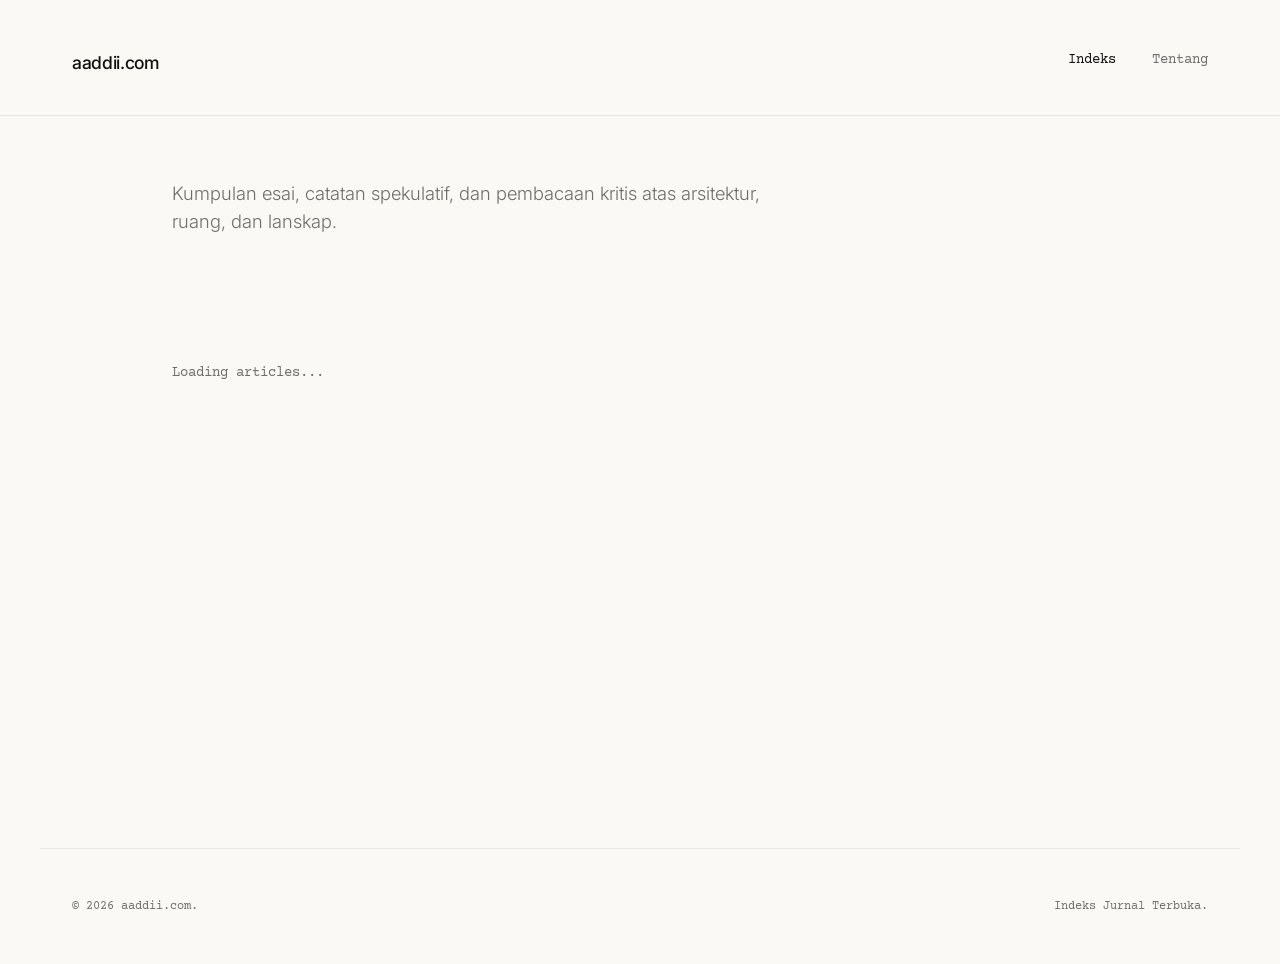
==== index.html @ e30b0c41 "Update index.html" ====
<!DOCTYPE html>
<html lang="id">
<head>
    <meta charset="UTF-8">
    <meta name="viewport" content="width=device-width, initial-scale=1.0">
    <title>aaddii.com — Jurnal & Catatan Ruang</title>
    
    <link rel="preconnect" href="https://fonts.googleapis.com">
    <link rel="preconnect" href="https://fonts.gstatic.com" crossorigin>
    <link href="https://fonts.googleapis.com/css2?family=Courier+Prime&family=DM+Serif+Display:ital@0;1&family=DM+Sans:wght@300;400;500&display=swap" rel="stylesheet">
    <link href="https://fonts.googleapis.com/css2?family=Courier+Prime&family=DM+Serif+Display:ital@0;1&family=Inter:wght@300;400;500&display=swap" rel="stylesheet">
    <link rel="stylesheet" href="./assets/css/main.css">
</head>
<body>

    <header class="site-header">
        <div class="header-container">
            <h1 class="logo"><a href="#" onclick="showSection('index-view')">aaddii.com</a></h1>
            <nav class="site-nav">
                <button id="nav-index" class="active" onclick="showSection('index-view')">Indeks</button>
                <button id="nav-about" onclick="showSection('about-view')">Tentang</button>
            </nav>
        </div>
    </header>

    <div class="container-main">

        <section id="index-view" class="view-section active-view">
            <header class="index-intro">
                <p class="manifesto">Kumpulan esai, catatan spekulatif, dan pembacaan kritis atas arsitektur, ruang, dan lanskap.</p>
            </header>

          <div class="journal-list" id="main-journal-list">

    <div id="loading-posts"
         style="
            padding:3rem 0;
            color:#6e6e6e;
            font-family:'Courier Prime',monospace;
            font-size:.85rem;">
        Loading articles...
    </div>

</div>
            </div>
        </section>

        <section id="about-view" class="view-section">
            <div class="about-view">
                <header class="essay-header">
                    <h2 class="essay-title-large">Tentang aaddii.com</h2>
                </header>
                <div class="essay-body">
                    <p>Platform ini adalah jurnal terbuka yang berfokus pada kritik arsitektur, dokumentasi spasial, serta observasi materialitas dalam praktik perancangan lingkungan binaan modern.</p>
                </div>
            </div>
        </section>

    </div>

    <footer class="site-footer">
        <div class="footer-container">
            <p>&copy; 2026 aaddii.com.</p>
            <p>Indeks Jurnal Terbuka.</p>
        </div>
    </footer>
<script src="./assets/js/main.js"></script>
</body>
</html>
---- assets/css/main.css ----
/* --- RESET & VARIABEL --- */
        * {
            margin: 0;
            padding: 0;
            box-sizing: border-box;
        }

        :root {
            --bg-color: #faf9f6;       
            --text-main: #111111;      
            --text-muted: #6e6e6e;     
            --border-color: #e8e6e0;   
            
            --font-sans: 'Inter', sans-serif;
            --font-mono: 'Courier Prime', monospace;
            --sans: 'DM Sans', sans-serif;
            --serif: 'DM Serif Display', serif;
        }

        body {
            background-color: var(--bg-color);
            color: var(--text-main);
            font-family: var(--font-sans);
            line-height: 1.6;
            -webkit-font-smoothing: antialiased;
        }

        /* --- HEADER & NAVIGASI UTAMA --- */
        .site-header {
            border-bottom: 1px solid var(--border-color);
            position: sticky;
            top: 0;
            background-color: rgba(250, 249, 246, 0.95);
            backdrop-filter: blur(8px);
            z-index: 100;
        }

        .header-container {
            max-width: 1200px;
            margin: 0 auto;
            padding: 2rem;
            display: flex;
            justify-content: space-between;
            align-items: center;
        }

        .logo a {
            font-family: var(--font-sans);
            font-size: 1.1rem;
            font-weight: 500;
            color: var(--text-main);
            text-decoration: none;
            letter-spacing: -0.02em;
        }

        .site-nav button {
            background: none;
            border: none;
            font-size: 0.85rem;
            color: var(--text-muted);
            cursor: pointer;
            margin-left: 2rem;
            font-family: var(--font-mono);
            transition: color 0.2s;
        }

        .site-nav button:hover, .site-nav button.active {
            color: var(--text-main);
            font-weight: 500;
        }

        /* --- LAYOUT UTAMA --- */
        .container-main {
            max-width: 1000px;
            margin: 4rem auto;
            padding: 0 2rem;
            min-height: 60vh;
        }

        /* --- HOMEPAGE / INDEKS --- */
        .view-section {
            display: none;
        }

        .view-section.active-view {
            display: block;
        }

        .index-intro {
            margin-bottom: 5rem;
            max-width: 600px;
        }

        .manifesto {
            font-size: 1.15rem;
            color: var(--text-muted);
            font-weight: 300;
            line-height: 1.5;
        }

        .journal-list {
            display: flex;
            flex-direction: column;
        }

        .journal-row {
    display:grid;
    grid-template-columns:120px 1fr 100px;
    gap:2rem;
    padding:2.5rem 0;
    border-top:1px solid var(--border-color);
    align-items:start;
}

        .journal-row.visible-row {
            display: grid;
        }

        .journal-row:last-of-type {
            border-bottom: 1px solid var(--border-color);
        }

        .journal-meta {
            font-family: var(--font-mono);
            font-size: 0.8rem;
            color: var(--text-muted);
            display: flex;
            flex-direction: column;
            gap: 0.25rem;
        }

        .journal-number {
            color: var(--text-main);
            font-weight: bold;
        }

        .journal-content {
            display: flex;
            flex-direction: column;
        }

        .journal-title {
            font-family: var(--font-serif);
            font-size: 1.85rem;
            font-weight: 400;
            line-height: 1.2;
            margin-bottom: 0.75rem;
            letter-spacing: -0.01em;
        }

        .journal-link {
            color: var(--text-main);
            text-decoration: none;
            cursor: pointer;
            background: none;
            border: none;
            text-align: left;
            font-family: inherit;
            font-size: inherit;
            line-height: inherit;
            transition: color 0.2s ease;
        }

        .journal-link:hover {
            color: var(--text-muted);
        }

        .journal-excerpt {
            font-size: 0.95rem;
            color: var(--text-muted);
            max-width: 680px;
            margin-bottom: 0.75rem;
        }

        .journal-author {
            font-family: var(--font-mono);
            font-size: 0.75rem;
            color: var(--text-muted);
            text-transform: uppercase;
        }

        .journal-thumbnail {
            width: 100px;
            height: 100px;
            overflow: hidden;
            opacity: 0.3; 
            filter: grayscale(100%);
            transition: opacity 0.3s ease, filter 0.3s ease;
        }

        .journal-thumbnail img {
            width: 100%;
            height: 100%;
            object-fit: cover;
        }

        .journal-row:hover .journal-thumbnail {
            opacity: 0.8;
            filter: grayscale(0%);
        }

        /* --- HOMEPAGE PAGINATION (SESUAI GAMBAR) --- */
        .homepage-pagination {
            display: flex;
            justify-content: space-between;
            align-items: center;
            margin-top: 3.5rem;
            padding-top: 2rem;
        }

        /* --- NAVIGASI BUTTONS (HOMEPAGE & IN-POST) --- */
        .nav-simple-btn {
            background: none;
            border: none;
            font-family: var(--font-mono);
            font-size: 0.85rem;
            color: var(--text-muted);
            cursor: pointer;
            transition: color 0.2s ease;
        }

        .nav-simple-btn:hover:not(:disabled) {
            color: var(--text-main);
        }

        .nav-simple-btn:disabled {
            visibility: hidden; /* Elemen disembunyikan jika tidak ada page lagi agar space tetap rapi */
        }

        /* --- HALAMAN DETIL POSTINGAN (ESSAY VIEW) --- */
        .essay-view {
            max-width: 720px;
            margin: 0 auto;
        }

        .btn-back {
            background: none;
            border: none;
            font-family: var(--font-mono);
            font-size: 0.85rem;
            color: var(--text-muted);
            cursor: pointer;
            margin-bottom: 3rem;
            display: flex;
            align-items: center;
            gap: 0.5rem;
        }

        .btn-back:hover {
            color: var(--text-main);
        }

        .essay-header {
            margin-bottom: 3.5rem;
            border-bottom: 1px solid var(--border-color);
            padding-bottom: 2rem;
        }

        .essay-title-large {
            font-family: var(--font-serif);
            font-size: 2.6rem;
            font-weight: 400;
            line-height: 1.15;
            letter-spacing: -0.02em;
            margin-top: 1rem;
            margin-bottom: 1.5rem;
        }

        .essay-body {
            font-family: var(--font-serif);
            font-size: 1.15rem;
            line-height: 1.85;
            color: #222;
        }

        .essay-body p {
            margin-bottom: 2rem;
            text-align: justify;
        }

        /* --- NAVIGASI DI DALAM POSTINGAN --- */
        .post-navigation {
            display: flex;
            justify-content: space-between;
            align-items: center;
            margin-top: 5rem;
            padding-top: 2rem;
            border-top: 1px solid var(--border-color);
        }

        /* --- ABOUT VIEW --- */
        .about-view {
            max-width: 720px;
            margin: 0 auto;
        }

        /* --- FOOTER --- */
        .site-footer {
            max-width: 1200px;
            margin: 8rem auto 0 auto;
            padding: 3rem 2rem;
            border-top: 1px solid var(--border-color);
            font-family: var(--font-mono);
            font-size: 0.75rem;
            color: var(--text-muted);
        }

        .footer-container {
            display: flex;
            justify-content: space-between;
        }

        @media (max-width: 768px) {
            .journal-row {
                grid-template-columns: 1fr;
                gap: 1rem;
                padding: 2rem 0;
            }
            .journal-meta { flex-direction: row; gap: 1rem; }
            .journal-title { font-size: 1.5rem; }
            .journal-thumbnail { display: none; }
        }
.article-container{
    max-width:760px;
    margin:60px auto 80px;
    padding:0 32px;
}

#content{
    font-family:var(--sans);
    font-size:15px;
    font-weight:300;
    line-height:1.85;
    color:var(--text-main);
}

#content img{
    width:100%;
    height:auto;
}

#content blockquote{
    border-left:1px solid var(--text-main);
    padding-left:24px;
    margin:36px 0;
    font-size:17px;
    font-weight:300;
    color:var(--text-muted);
    font-style:italic;
    line-height:1.6;
}
#content p{
    margin-bottom:18px;
}
#content h2{
    font-size:17px;
    font-weight:400;
    letter-spacing:-0.02em;
    margin:40px 0 16px;
}
#content h3{
    font-size:15px;
    font-weight:400;
    margin:32px 0 12px;
}
#content ul,
#content ol{
    margin:24px 0;
    padding-left:24px;
}

#content li{
    margin-bottom:8px;
}
#content a{
    color:var(--text-main);
    text-decoration:none;
    border-bottom:1px solid var(--border-color);
}

#content a:hover{
    border-bottom-color:var(--text-main);
}
#content figcaption{
    margin-top:12px;
    font-size:12px;
    color:var(--text-muted);
    text-align:center;
}
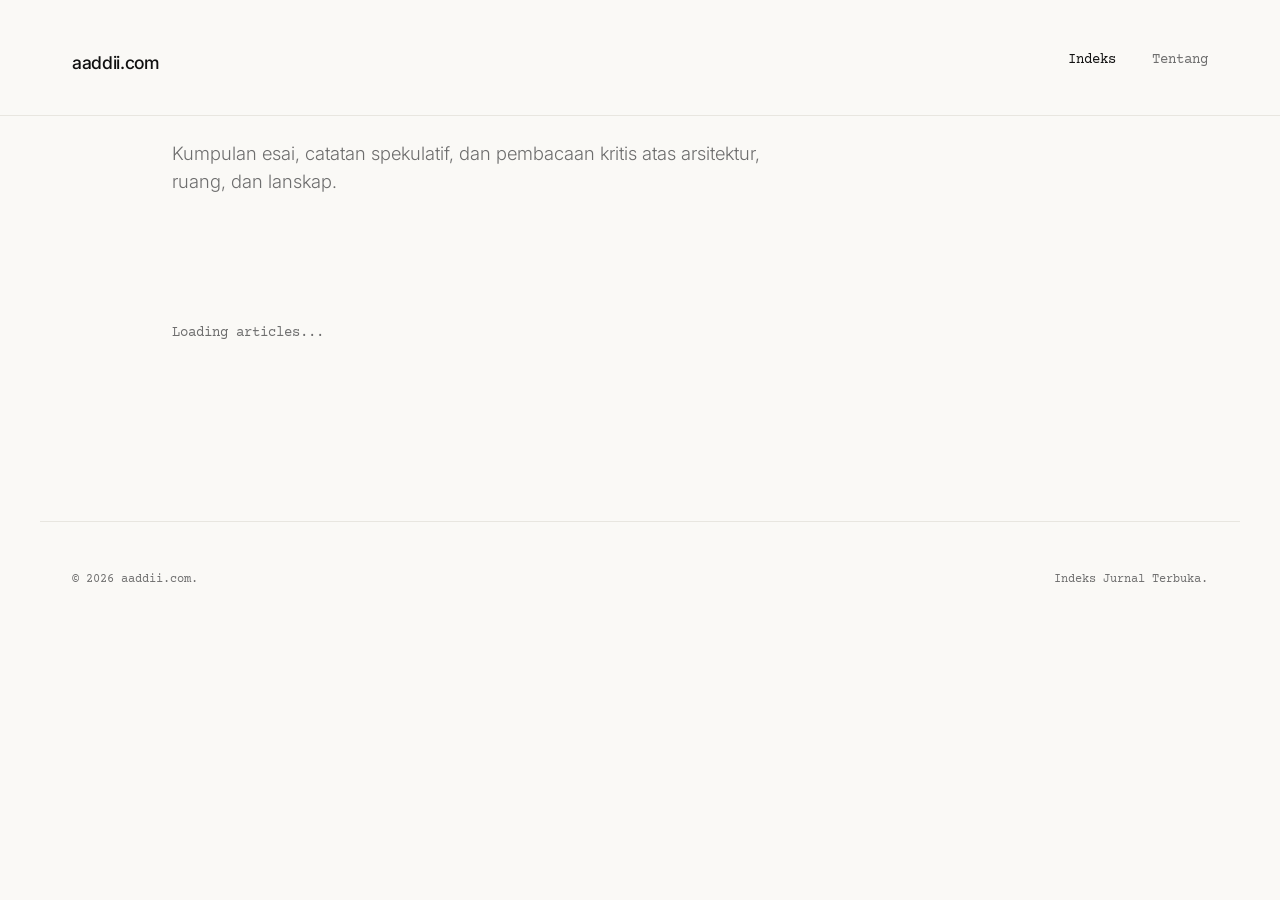
==== commit 128ec657: "Update index.html" ====
--- a/index.html
+++ b/index.html
@@ -15,7 +15,7 @@
 
     <header class="site-header">
         <div class="header-container">
-            <h1 class="logo"><a href="#" onclick="showSection('index-view')">aaddii.com</a></h1>
+            <h1 class="logo"><a href="https://www.annafiu.com/aaddii.github.io/" onclick="showSection('index-view')">aaddii.com</a></h1>
             <nav class="site-nav">
                 <button id="nav-index" class="active" onclick="showSection('index-view')">Indeks</button>
                 <button id="nav-about" onclick="showSection('about-view')">Tentang</button>
--- a/assets/css/main.css
+++ b/assets/css/main.css
@@ -72,9 +72,8 @@
         /* --- LAYOUT UTAMA --- */
         .container-main {
             max-width: 1000px;
-            margin: 4rem auto;
+            margin: 1.5rem auto;
             padding: 0 2rem;
-            min-height: 60vh;
         }
 
         /* --- HOMEPAGE / INDEKS --- */
@@ -126,7 +125,8 @@
             color: var(--text-muted);
             display: flex;
             flex-direction: column;
-            gap: 0.25rem;
+            margin-top:2rem;
+         margin-bottom: 2rem;
         }
 
         .journal-number {
@@ -251,7 +251,7 @@
         }
 
         .essay-header {
-            margin-bottom: 3.5rem;
+            margin-bottom: 1rem;
             border-bottom: 1px solid var(--border-color);
             padding-bottom: 2rem;
         }
@@ -387,3 +387,15 @@
     color:var(--text-muted);
     text-align:center;
 }
+
+/* ── POST NAV (prev/next) ── */
+.post-nav {
+  display: flex; justify-content: space-between;
+  align-items: center; margin-top: 64px;
+  padding-top: 40px; border-top: 1px solid var(--border);
+}
+.post-nav a {
+  font-size: 12px; font-weight: 300; color: var(--muted);
+  text-decoration: none; transition: color var(--t);
+}
+.post-nav a:hover { color: var(--text); }
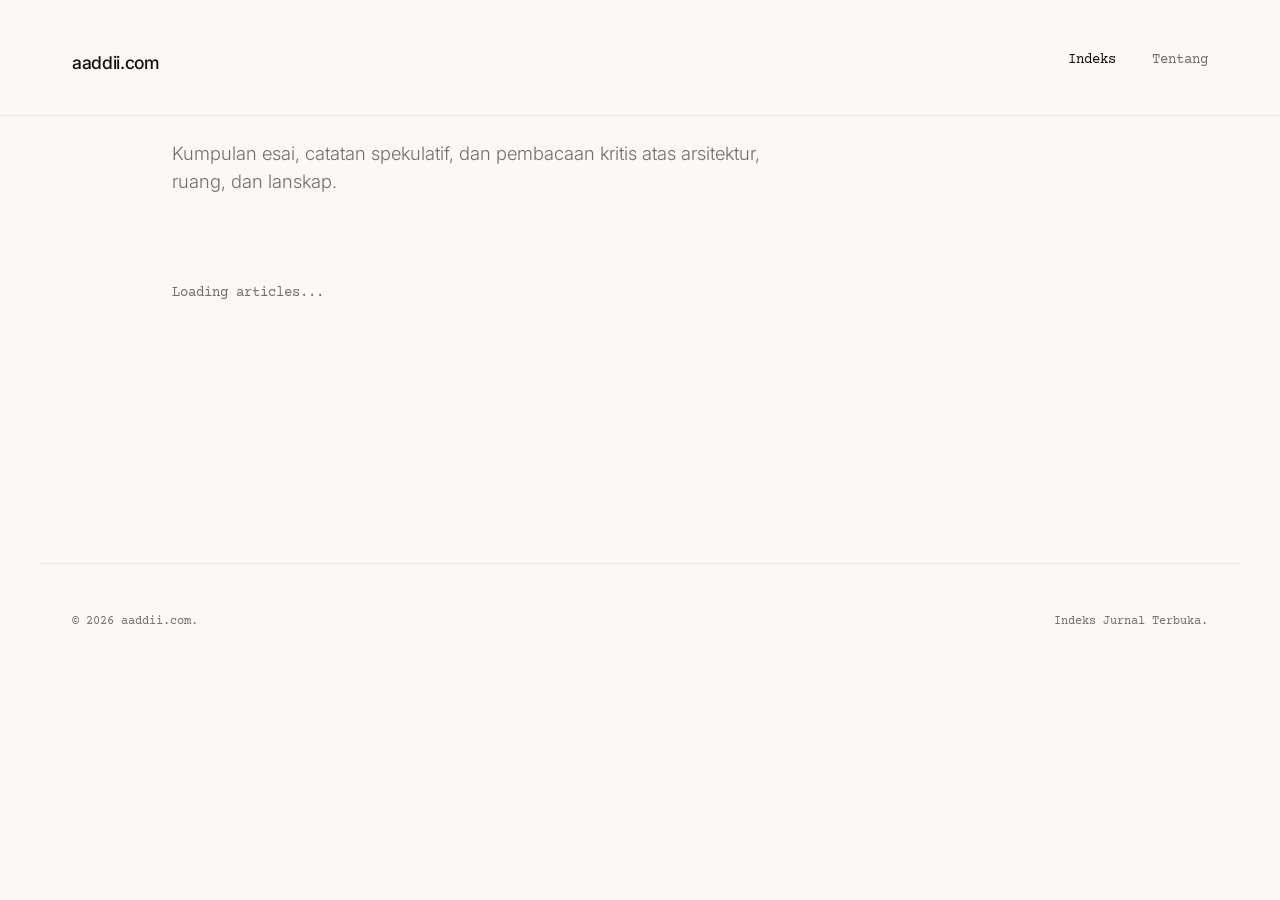
==== commit 9bc4255c: "Update index.html" ====
--- a/index.html
+++ b/index.html
@@ -44,7 +44,7 @@
 </div>
             </div>
         </section>
-
+<div class="homepage-pagination" id="numeric-pagination"></div>
         <section id="about-view" class="view-section">
             <div class="about-view">
                 <header class="essay-header">
--- a/assets/css/main.css
+++ b/assets/css/main.css
@@ -86,7 +86,7 @@
         }
 
         .index-intro {
-            margin-bottom: 5rem;
+            margin-bottom: 2.5rem;
             max-width: 600px;
         }
 
@@ -399,3 +399,56 @@
   text-decoration: none; transition: color var(--t);
 }
 .post-nav a:hover { color: var(--text); }
+/* Styling Utama Wadah Pagination */
+.homepage-pagination {
+    display: flex;
+    justify-content: center;
+    align-items: center;
+    gap: 20px;
+    margin-top: 50px;
+    margin-bottom: 50px;
+    font-family: sans-serif;
+    font-size: 15px;
+}
+
+/* Aturan Teks Link */
+.homepage-pagination a {
+    text-decoration: none;
+    color: #888;
+    transition: color 0.2s ease;
+}
+
+/* Tombol Prev & Next */
+.homepage-pagination .page-nav-trigger {
+    color: #888;
+}
+
+/* Ketika Tombol Mati (Misal tombol 'prev' di halaman 1) */
+.homepage-pagination .page-nav-trigger.disabled {
+    color: #e0e0e0;
+    pointer-events: none;
+    cursor: default;
+}
+
+/* Tampilan Angka Normal */
+.homepage-pagination .page-number {
+    display: flex;
+    justify-content: center;
+    align-items: center;
+    width: 34px;
+    height: 34px;
+    color: #555;
+}
+
+/* Kotak Hitam Presisi pada Halaman yang Sedang Aktif */
+.homepage-pagination .page-number.active {
+    color: #000;
+    border: 1px solid #000;
+    border-radius: 4px;
+    font-weight: 500;
+}
+
+/* Efek Hover Sentuhan Lembut */
+.homepage-pagination a:hover:not(.disabled):not(.active) {
+    color: #000;
+}
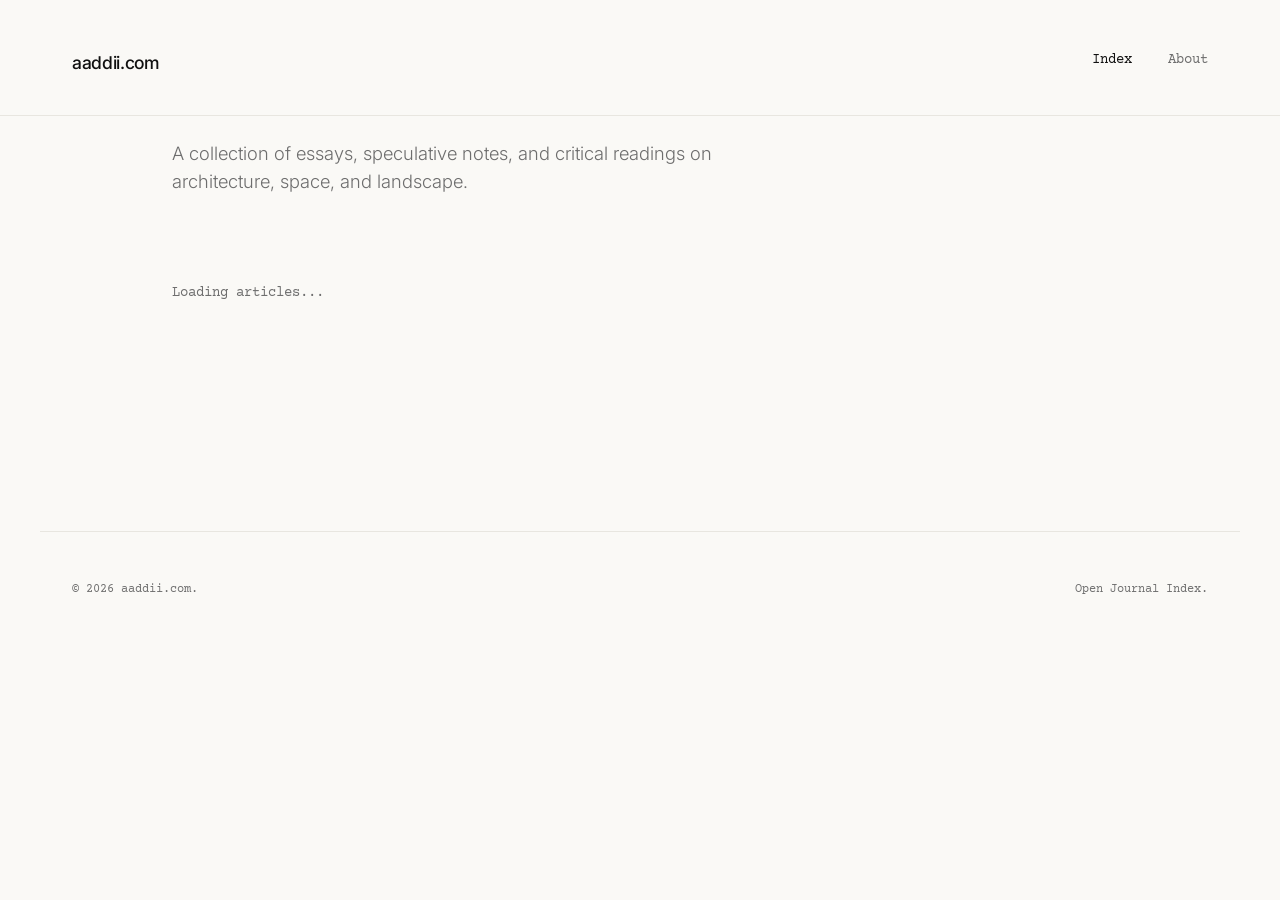
==== commit 34208c67: "Update index.html" ====
--- a/index.html
+++ b/index.html
@@ -1,9 +1,9 @@
 <!DOCTYPE html>
-<html lang="id">
+<html lang="en">
 <head>
     <meta charset="UTF-8">
     <meta name="viewport" content="width=device-width, initial-scale=1.0">
-    <title>aaddii.com — Jurnal & Catatan Ruang</title>
+    <title>aaddii.com — Journal & Spatial Notes</title>
     
     <link rel="preconnect" href="https://fonts.googleapis.com">
     <link rel="preconnect" href="https://fonts.gstatic.com" crossorigin>
@@ -17,8 +17,8 @@
         <div class="header-container">
             <h1 class="logo"><a href="https://www.annafiu.com/aaddii.github.io/" onclick="showSection('index-view')">aaddii.com</a></h1>
             <nav class="site-nav">
-                <button id="nav-index" class="active" onclick="showSection('index-view')">Indeks</button>
-                <button id="nav-about" onclick="showSection('about-view')">Tentang</button>
+                <button id="nav-index" class="active" onclick="showSection('index-view')">Index</button>
+                <button id="nav-about" onclick="showSection('about-view')">About</button>
             </nav>
         </div>
     </header>
@@ -27,31 +27,30 @@
 
         <section id="index-view" class="view-section active-view">
             <header class="index-intro">
-                <p class="manifesto">Kumpulan esai, catatan spekulatif, dan pembacaan kritis atas arsitektur, ruang, dan lanskap.</p>
+                <p class="manifesto">A collection of essays, speculative notes, and critical readings on architecture, space, and landscape.</p>
             </header>
 
-          <div class="journal-list" id="main-journal-list">
+            <div class="journal-list" id="main-journal-list">
+                <div id="loading-posts"
+                     style="
+                        padding:3rem 0;
+                        color:#6e6e6e;
+                        font-family:'Courier Prime',monospace;
+                        font-size:.85rem;">
+                    Loading articles...
+                </div>
+            </div>
+            
+            <div class="homepage-pagination" id="numeric-pagination"></div>
+        </section>
 
-    <div id="loading-posts"
-         style="
-            padding:3rem 0;
-            color:#6e6e6e;
-            font-family:'Courier Prime',monospace;
-            font-size:.85rem;">
-        Loading articles...
-    </div>
-
-</div>
-            </div>
-        </section>
-<div class="homepage-pagination" id="numeric-pagination"></div>
         <section id="about-view" class="view-section">
             <div class="about-view">
                 <header class="essay-header">
-                    <h2 class="essay-title-large">Tentang aaddii.com</h2>
+                    <h2 class="essay-title-large">About aaddii.com</h2>
                 </header>
                 <div class="essay-body">
-                    <p>Platform ini adalah jurnal terbuka yang berfokus pada kritik arsitektur, dokumentasi spasial, serta observasi materialitas dalam praktik perancangan lingkungan binaan modern.</p>
+                    <p>This platform is an open journal focusing on architectural criticism, spatial documentation, and observations of materiality in modern built environment design practices.</p>
                 </div>
             </div>
         </section>
@@ -61,9 +60,10 @@
     <footer class="site-footer">
         <div class="footer-container">
             <p>&copy; 2026 aaddii.com.</p>
-            <p>Indeks Jurnal Terbuka.</p>
+            <p>Open Journal Index.</p>
         </div>
     </footer>
-<script src="./assets/js/main.js"></script>
+    
+    <script src="./assets/js/main.js"></script>
 </body>
 </html>
--- a/assets/css/main.css
+++ b/assets/css/main.css
@@ -1,405 +1,409 @@
- /* --- RESET & VARIABEL --- */
-        * {
-            margin: 0;
-            padding: 0;
-            box-sizing: border-box;
-        }
-
-        :root {
-            --bg-color: #faf9f6;       
-            --text-main: #111111;      
-            --text-muted: #6e6e6e;     
-            --border-color: #e8e6e0;   
-            
-            --font-sans: 'Inter', sans-serif;
-            --font-mono: 'Courier Prime', monospace;
-            --sans: 'DM Sans', sans-serif;
-            --serif: 'DM Serif Display', serif;
-        }
-
-        body {
-            background-color: var(--bg-color);
-            color: var(--text-main);
-            font-family: var(--font-sans);
-            line-height: 1.6;
-            -webkit-font-smoothing: antialiased;
-        }
-
-        /* --- HEADER & NAVIGASI UTAMA --- */
-        .site-header {
-            border-bottom: 1px solid var(--border-color);
-            position: sticky;
-            top: 0;
-            background-color: rgba(250, 249, 246, 0.95);
-            backdrop-filter: blur(8px);
-            z-index: 100;
-        }
-
-        .header-container {
-            max-width: 1200px;
-            margin: 0 auto;
-            padding: 2rem;
-            display: flex;
-            justify-content: space-between;
-            align-items: center;
-        }
-
-        .logo a {
-            font-family: var(--font-sans);
-            font-size: 1.1rem;
-            font-weight: 500;
-            color: var(--text-main);
-            text-decoration: none;
-            letter-spacing: -0.02em;
-        }
-
-        .site-nav button {
-            background: none;
-            border: none;
-            font-size: 0.85rem;
-            color: var(--text-muted);
-            cursor: pointer;
-            margin-left: 2rem;
-            font-family: var(--font-mono);
-            transition: color 0.2s;
-        }
-
-        .site-nav button:hover, .site-nav button.active {
-            color: var(--text-main);
-            font-weight: 500;
-        }
-
-        /* --- LAYOUT UTAMA --- */
-        .container-main {
-            max-width: 1000px;
-            margin: 1.5rem auto;
-            padding: 0 2rem;
-        }
-
-        /* --- HOMEPAGE / INDEKS --- */
-        .view-section {
-            display: none;
-        }
-
-        .view-section.active-view {
-            display: block;
-        }
-
-        .index-intro {
-            margin-bottom: 2.5rem;
-            max-width: 600px;
-        }
-
-        .manifesto {
-            font-size: 1.15rem;
-            color: var(--text-muted);
-            font-weight: 300;
-            line-height: 1.5;
-        }
-
-        .journal-list {
-            display: flex;
-            flex-direction: column;
-        }
-
-        .journal-row {
-    display:grid;
-    grid-template-columns:120px 1fr 100px;
-    gap:2rem;
-    padding:2.5rem 0;
-    border-top:1px solid var(--border-color);
-    align-items:start;
-}
-
-        .journal-row.visible-row {
-            display: grid;
-        }
-
-        .journal-row:last-of-type {
-            border-bottom: 1px solid var(--border-color);
-        }
-
-        .journal-meta {
-            font-family: var(--font-mono);
-            font-size: 0.8rem;
-            color: var(--text-muted);
-            display: flex;
-            flex-direction: column;
-            margin-top:2rem;
-         margin-bottom: 2rem;
-        }
-
-        .journal-number {
-            color: var(--text-main);
-            font-weight: bold;
-        }
-
-        .journal-content {
-            display: flex;
-            flex-direction: column;
-        }
-
-        .journal-title {
-            font-family: var(--font-serif);
-            font-size: 1.85rem;
-            font-weight: 400;
-            line-height: 1.2;
-            margin-bottom: 0.75rem;
-            letter-spacing: -0.01em;
-        }
-
-        .journal-link {
-            color: var(--text-main);
-            text-decoration: none;
-            cursor: pointer;
-            background: none;
-            border: none;
-            text-align: left;
-            font-family: inherit;
-            font-size: inherit;
-            line-height: inherit;
-            transition: color 0.2s ease;
-        }
-
-        .journal-link:hover {
-            color: var(--text-muted);
-        }
-
-        .journal-excerpt {
-            font-size: 0.95rem;
-            color: var(--text-muted);
-            max-width: 680px;
-            margin-bottom: 0.75rem;
-        }
-
-        .journal-author {
-            font-family: var(--font-mono);
-            font-size: 0.75rem;
-            color: var(--text-muted);
-            text-transform: uppercase;
-        }
-
-        .journal-thumbnail {
-            width: 100px;
-            height: 100px;
-            overflow: hidden;
-            opacity: 0.3; 
-            filter: grayscale(100%);
-            transition: opacity 0.3s ease, filter 0.3s ease;
-        }
-
-        .journal-thumbnail img {
-            width: 100%;
-            height: 100%;
-            object-fit: cover;
-        }
-
-        .journal-row:hover .journal-thumbnail {
-            opacity: 0.8;
-            filter: grayscale(0%);
-        }
-
-        /* --- HOMEPAGE PAGINATION (SESUAI GAMBAR) --- */
-        .homepage-pagination {
-            display: flex;
-            justify-content: space-between;
-            align-items: center;
-            margin-top: 3.5rem;
-            padding-top: 2rem;
-        }
-
-        /* --- NAVIGASI BUTTONS (HOMEPAGE & IN-POST) --- */
-        .nav-simple-btn {
-            background: none;
-            border: none;
-            font-family: var(--font-mono);
-            font-size: 0.85rem;
-            color: var(--text-muted);
-            cursor: pointer;
-            transition: color 0.2s ease;
-        }
-
-        .nav-simple-btn:hover:not(:disabled) {
-            color: var(--text-main);
-        }
-
-        .nav-simple-btn:disabled {
-            visibility: hidden; /* Elemen disembunyikan jika tidak ada page lagi agar space tetap rapi */
-        }
-
-        /* --- HALAMAN DETIL POSTINGAN (ESSAY VIEW) --- */
-        .essay-view {
-            max-width: 720px;
-            margin: 0 auto;
-        }
-
-        .btn-back {
-            background: none;
-            border: none;
-            font-family: var(--font-mono);
-            font-size: 0.85rem;
-            color: var(--text-muted);
-            cursor: pointer;
-            margin-bottom: 3rem;
-            display: flex;
-            align-items: center;
-            gap: 0.5rem;
-        }
-
-        .btn-back:hover {
-            color: var(--text-main);
-        }
-
-        .essay-header {
-            margin-bottom: 1rem;
-            border-bottom: 1px solid var(--border-color);
-            padding-bottom: 2rem;
-        }
-
-        .essay-title-large {
-            font-family: var(--font-serif);
-            font-size: 2.6rem;
-            font-weight: 400;
-            line-height: 1.15;
-            letter-spacing: -0.02em;
-            margin-top: 1rem;
-            margin-bottom: 1.5rem;
-        }
-
-        .essay-body {
-            font-family: var(--font-serif);
-            font-size: 1.15rem;
-            line-height: 1.85;
-            color: #222;
-        }
-
-        .essay-body p {
-            margin-bottom: 2rem;
-            text-align: justify;
-        }
-
-        /* --- NAVIGASI DI DALAM POSTINGAN --- */
-        .post-navigation {
-            display: flex;
-            justify-content: space-between;
-            align-items: center;
-            margin-top: 5rem;
-            padding-top: 2rem;
-            border-top: 1px solid var(--border-color);
-        }
-
-        /* --- ABOUT VIEW --- */
-        .about-view {
-            max-width: 720px;
-            margin: 0 auto;
-        }
-
-        /* --- FOOTER --- */
-        .site-footer {
-            max-width: 1200px;
-            margin: 8rem auto 0 auto;
-            padding: 3rem 2rem;
-            border-top: 1px solid var(--border-color);
-            font-family: var(--font-mono);
-            font-size: 0.75rem;
-            color: var(--text-muted);
-        }
-
-        .footer-container {
-            display: flex;
-            justify-content: space-between;
-        }
-
-        @media (max-width: 768px) {
-            .journal-row {
-                grid-template-columns: 1fr;
-                gap: 1rem;
-                padding: 2rem 0;
-            }
-            .journal-meta { flex-direction: row; gap: 1rem; }
-            .journal-title { font-size: 1.5rem; }
-            .journal-thumbnail { display: none; }
-        }
-.article-container{
-    max-width:760px;
-    margin:60px auto 80px;
-    padding:0 32px;
-}
-
-#content{
-    font-family:var(--sans);
-    font-size:15px;
-    font-weight:300;
-    line-height:1.85;
-    color:var(--text-main);
-}
-
-#content img{
-    width:100%;
-    height:auto;
-}
-
-#content blockquote{
-    border-left:1px solid var(--text-main);
-    padding-left:24px;
-    margin:36px 0;
-    font-size:17px;
-    font-weight:300;
-    color:var(--text-muted);
-    font-style:italic;
-    line-height:1.6;
-}
-#content p{
-    margin-bottom:18px;
-}
-#content h2{
-    font-size:17px;
-    font-weight:400;
-    letter-spacing:-0.02em;
-    margin:40px 0 16px;
-}
-#content h3{
-    font-size:15px;
-    font-weight:400;
-    margin:32px 0 12px;
-}
-#content ul,
-#content ol{
-    margin:24px 0;
-    padding-left:24px;
-}
-
-#content li{
-    margin-bottom:8px;
-}
-#content a{
-    color:var(--text-main);
-    text-decoration:none;
-    border-bottom:1px solid var(--border-color);
-}
-
-#content a:hover{
-    border-bottom-color:var(--text-main);
-}
-#content figcaption{
-    margin-top:12px;
-    font-size:12px;
-    color:var(--text-muted);
-    text-align:center;
-}
-
-/* ── POST NAV (prev/next) ── */
+/* --- RESET & VARIABLES --- */
+* {
+    margin: 0;
+    padding: 0;
+    box-sizing: border-box;
+}
+
+:root {
+    --bg-color: #faf9f6;       
+    --text-main: #111111;      
+    --text-muted: #6e6e6e;     
+    --border-color: #e8e6e0;   
+    
+    --font-sans: 'Inter', sans-serif;
+    --font-mono: 'Courier Prime', monospace;
+    --sans: 'DM Sans', sans-serif;
+    --serif: 'DM Serif Display', serif;
+}
+
+body {
+    background-color: var(--bg-color);
+    color: var(--text-main);
+    font-family: var(--font-sans);
+    line-height: 1.6;
+    -webkit-font-smoothing: antialiased;
+}
+
+/* --- HEADER & MAIN NAVIGATION --- */
+.site-header {
+    border-bottom: 1px solid var(--border-color);
+    position: sticky;
+    top: 0;
+    background-color: rgba(250, 249, 246, 0.95);
+    backdrop-filter: blur(8px);
+    z-index: 100;
+}
+
+.header-container {
+    max-width: 1200px;
+    margin: 0 auto;
+    padding: 2rem;
+    display: flex;
+    justify-content: space-between;
+    align-items: center;
+}
+
+.logo a {
+    font-family: var(--font-sans);
+    font-size: 1.1rem;
+    font-weight: 500;
+    color: var(--text-main);
+    text-decoration: none;
+    letter-spacing: -0.02em;
+}
+
+.site-nav button {
+    background: none;
+    border: none;
+    font-size: 0.85rem;
+    color: var(--text-muted);
+    cursor: pointer;
+    margin-left: 2rem;
+    font-family: var(--font-mono);
+    transition: color 0.2s;
+}
+
+.site-nav button:hover, .site-nav button.active {
+    color: var(--text-main);
+    font-weight: 500;
+}
+
+/* --- MAIN LAYOUT --- */
+.container-main {
+    max-width: 1000px;
+    margin: 1.5rem auto;
+    padding: 0 2rem;
+}
+
+/* --- HOMEPAGE / INDEX --- */
+.view-section {
+    display: none;
+}
+
+.view-section.active-view {
+    display: block;
+}
+
+.index-intro {
+    margin-bottom: 2.5rem;
+    max-width: 600px;
+}
+
+.manifesto {
+    font-size: 1.15rem;
+    color: var(--text-muted);
+    font-weight: 300;
+    line-height: 1.5;
+}
+
+.journal-list {
+    display: flex;
+    flex-direction: column;
+}
+
+.journal-row {
+    display: grid;
+    grid-template-columns: 120px 1fr 100px;
+    gap: 2rem;
+    padding: 2.5rem 0;
+    border-top: 1px solid var(--border-color);
+    align-items: start;
+}
+
+.journal-row.visible-row {
+    display: grid;
+}
+
+.journal-row:last-of-type {
+    border-bottom: 1px solid var(--border-color);
+}
+
+.journal-meta {
+    font-family: var(--font-mono);
+    font-size: 0.8rem;
+    color: var(--text-muted);
+    display: flex;
+    flex-direction: column;
+    margin-top: 2rem;
+    margin-bottom: 2rem;
+}
+
+.journal-number {
+    color: var(--text-main);
+    font-weight: bold;
+}
+
+.journal-content {
+    display: flex;
+    flex-direction: column;
+}
+
+.journal-title {
+    font-family: var(--font-serif);
+    font-size: 1.85rem;
+    font-weight: 400;
+    line-height: 1.2;
+    margin-bottom: 0.75rem;
+    letter-spacing: -0.01em;
+}
+
+.journal-link {
+    color: var(--text-main);
+    text-decoration: none;
+    cursor: pointer;
+    background: none;
+    border: none;
+    text-align: left;
+    font-family: inherit;
+    font-size: inherit;
+    line-height: inherit;
+    transition: color 0.2s ease;
+}
+
+.journal-link:hover {
+    color: var(--text-muted);
+}
+
+.journal-excerpt {
+    font-size: 0.95rem;
+    color: var(--text-muted);
+    max-width: 680px;
+    margin-bottom: 0.75rem;
+}
+
+.journal-author {
+    font-family: var(--font-mono);
+    font-size: 0.75rem;
+    color: var(--text-muted);
+    text-transform: uppercase;
+}
+
+.journal-thumbnail {
+    width: 100px;
+    height: 100px;
+    overflow: hidden;
+    opacity: 0.3; 
+    filter: grayscale(100%);
+    transition: opacity 0.3s ease, filter 0.3s ease;
+    border: 1px solid #878787;
+}
+
+.journal-thumbnail img {
+    width: 100%;
+    height: 100%;
+    object-fit: cover;
+}
+
+.journal-row:hover .journal-thumbnail {
+    opacity: 0.8;
+    filter: grayscale(0%);
+}
+
+/* --- NAVIGATION BUTTONS (HOMEPAGE & IN-POST) --- */
+.nav-simple-btn {
+    background: none;
+    border: none;
+    font-family: var(--font-mono);
+    font-size: 0.85rem;
+    color: var(--text-muted);
+    cursor: pointer;
+    transition: color 0.2s ease;
+}
+
+.nav-simple-btn:hover:not(:disabled) {
+    color: var(--text-main);
+}
+
+.nav-simple-btn:disabled {
+    visibility: hidden;
+}
+
+/* --- POST DETAIL PAGE (ESSAY VIEW) --- */
+.essay-view {
+    max-width: 720px;
+    margin: 0 auto;
+}
+
+.btn-back {
+    background: none;
+    border: none;
+    font-family: var(--font-mono);
+    font-size: 0.85rem;
+    color: var(--text-muted);
+    cursor: pointer;
+    margin-bottom: 3rem;
+    display: flex;
+    align-items: center;
+    gap: 0.5rem;
+}
+
+.btn-back:hover {
+    color: var(--text-main);
+}
+
+.essay-header {
+    margin-bottom: 1rem;
+    border-bottom: 1px solid var(--border-color);
+    padding-bottom: 2rem;
+}
+
+.essay-title-large {
+    font-family: var(--font-serif);
+    font-size: 2.6rem;
+    font-weight: 400;
+    line-height: 1.15;
+    letter-spacing: -0.02em;
+    margin-top: 1rem;
+    margin-bottom: 1.5rem;
+}
+
+.essay-body {
+    font-family: var(--font-serif);
+    font-size: 1.15rem;
+    line-height: 1.85;
+    color: #222;
+}
+
+.essay-body p {
+    margin-bottom: 2rem;
+    text-align: justify;
+}
+
+/* --- IN-POST NAVIGATION --- */
+.post-navigation {
+    display: flex;
+    justify-content: space-between;
+    align-items: center;
+    margin-top: 5rem;
+    padding-top: 2rem;
+    border-top: 1px solid var(--border-color);
+}
+
+/* --- ABOUT VIEW --- */
+.about-view {
+    max-width: 720px;
+    margin: 0 auto;
+}
+
+/* --- MAIN FOOTER (For Home / Default Pages) --- */
+.site-footer {
+    max-width: 1200px;
+    margin: 8rem auto 0 auto; /* Keep default 8rem margin for main pages */
+    padding: 3rem 2rem;
+    border-top: 1px solid var(--border-color);
+    font-family: var(--font-mono);
+    font-size: 0.75rem;
+    color: var(--text-muted);
+}
+
+/* --- SPECIFIC POST PAGE FOOTER --- */
+/* This selector will only be active if .site-footer is inside a body with the .post-page class */
+.post-page .site-footer {
+    margin: -2rem auto 0 auto !important; 
+}
+
+.footer-container {
+    display: flex;
+    justify-content: space-between;
+}
+
+/* --- ARTICLE CONTAINER (POST DETAIL) --- */
+.article-container {
+    max-width: 760px;
+    margin: 60px auto 80px;
+    padding: 0 32px;
+}
+
+#content {
+    font-family: var(--sans);
+    font-size: 15px;
+    font-weight: 300;
+    line-height: 1.85;
+    color: var(--text-main);
+}
+
+#content img {
+    width: 100%;
+    height: auto;
+}
+
+#content blockquote {
+    border-left: 1px solid var(--text-main);
+    padding-left: 24px;
+    margin: 36px 0;
+    font-size: 17px;
+    font-weight: 300;
+    color: var(--text-muted);
+    font-style: italic;
+    line-height: 1.6;
+}
+
+#content p {
+    margin-bottom: 18px;
+}
+
+#content h2 {
+    font-size: 17px;
+    font-weight: 400;
+    letter-spacing: -0.02em;
+    margin: 40px 0 16px;
+}
+
+#content h3 {
+    font-size: 15px;
+    font-weight: 400;
+    margin: 32px 0 12px;
+}
+
+#content ul, #content ol {
+    margin: 24px 0;
+    padding-left: 24px;
+}
+
+#content li {
+    margin-bottom: 8px;
+}
+
+#content a {
+    color: var(--text-main);
+    text-decoration: none;
+    border-bottom: 1px solid var(--border-color);
+}
+
+#content a:hover {
+    border-bottom-color: var(--text-main);
+}
+
+#content figcaption {
+    margin-top: 12px;
+    font-size: 12px;
+    color: var(--text-muted);
+    text-align: center;
+}
+
+/* ── POST NAV (PREV/NEXT BELOW ARTICLE) ── */
 .post-nav {
-  display: flex; justify-content: space-between;
-  align-items: center; margin-top: 64px;
-  padding-top: 40px; border-top: 1px solid var(--border);
-}
+    display: flex; 
+    justify-content: space-between;
+    align-items: center; 
+    margin-top: 64px;
+    padding-top: 40px; 
+    border-top: 1px solid var(--border-color);
+}
+
 .post-nav a {
-  font-size: 12px; font-weight: 300; color: var(--muted);
-  text-decoration: none; transition: color var(--t);
-}
-.post-nav a:hover { color: var(--text); }
-/* Styling Utama Wadah Pagination */
+    font-size: 12px; 
+    font-weight: 300; 
+    color: var(--text-muted);
+    text-decoration: none;
+}
+
+.post-nav a:hover { 
+    color: var(--text-main); 
+}
+
+/* ── HOMEPAGE PAGINATION (NUMBERS) ── */
 .homepage-pagination {
     display: flex;
     justify-content: center;
@@ -411,26 +415,22 @@
     font-size: 15px;
 }
 
-/* Aturan Teks Link */
 .homepage-pagination a {
     text-decoration: none;
     color: #888;
     transition: color 0.2s ease;
 }
 
-/* Tombol Prev & Next */
 .homepage-pagination .page-nav-trigger {
     color: #888;
 }
 
-/* Ketika Tombol Mati (Misal tombol 'prev' di halaman 1) */
 .homepage-pagination .page-nav-trigger.disabled {
     color: #e0e0e0;
     pointer-events: none;
     cursor: default;
 }
 
-/* Tampilan Angka Normal */
 .homepage-pagination .page-number {
     display: flex;
     justify-content: center;
@@ -440,7 +440,6 @@
     color: #555;
 }
 
-/* Kotak Hitam Presisi pada Halaman yang Sedang Aktif */
 .homepage-pagination .page-number.active {
     color: #000;
     border: 1px solid #000;
@@ -448,7 +447,114 @@
     font-weight: 500;
 }
 
-/* Efek Hover Sentuhan Lembut */
 .homepage-pagination a:hover:not(.disabled):not(.active) {
     color: #000;
 }
+
+/* ========================================================
+   CUSDIS COMMENT AREA CUSTOMIZATION (AADDII.COM)
+======================================================== */
+
+.comment-separator {
+    border: 0;
+    border-top: 1px solid #eeeeee; 
+    margin: 40px 0 20px 0; 
+}
+
+.comment-title {
+    font-size: 1.25rem;
+    font-weight: 500;
+    margin-bottom: 25px;
+    color: #111111;
+}
+
+/* --- FIX ABSOLUTE LIVE RESIZE & NO-SCROLL --- */
+
+/* 1. Force the main wrapper container to always be flexible */
+#cusdis_thread, 
+.custom-cusdis-container {
+    display: block !important;
+    width: 100% !important;
+    height: auto !important;
+    overflow: visible !important; 
+    font-family: inherit !important; 
+}
+
+/* 2. Let the JS script in main.js take full control of its dynamic height */
+#cusdis_thread iframe,
+.custom-cusdis-container iframe {
+    display: block !important;
+    width: 100% !important;
+    /* Use max-content so it tries to expand to the maximum height of its own content */
+    min-height: max-content !important; 
+    height: 100% !important; /* Revert to 100% if using max-content */
+    overflow: hidden !important; 
+    border: none !important;
+}
+
+/* 3. Disable Webkit (Chrome/Safari) and Gecko (Firefox) scrollbar engines in layers */
+iframe[src*="cusdis.com"] {
+    scrollbar-width: none !important;
+}
+iframe[src*="cusdis.com"]::-webkit-scrollbar {
+    display: none !important;
+}
+
+/* --- MEDIA QUERIES --- */
+@media (max-width: 768px) {
+    .journal-row {
+        grid-template-columns: 1fr;
+        gap: 1rem;
+        padding: 2rem 0;
+    }
+    .journal-meta { 
+        flex-direction: row; 
+        gap: 1rem; 
+    }
+    .journal-title { 
+        font-size: 1.5rem; 
+    }
+    .journal-thumbnail { 
+        display: none; 
+    }
+}
+/* ========================================================
+   MEDIUM.COM IMAGE ZOOM EFFECT STYLES
+======================================================== */
+
+.image-zoom-overlay {
+    position: fixed;
+    top: 0;
+    left: 0;
+    width: 100%;
+    height: 100%;
+    background-color: rgba(250, 249, 246, 0.96); /* Following your web's minimalist cream color */
+    z-index: 9999;
+    display: flex;
+    justify-content: center;
+    align-items: center;
+    opacity: 0;
+    cursor: zoom-out;
+    /* Custom bezier curve (cubic-bezier) for super smooth Medium-style transition */
+    transition: opacity 0.3s cubic-bezier(0.2, 0, 0.2, 1);
+    will-change: opacity;
+}
+
+.image-zoom-overlay img.image-zoomed {
+    max-width: 90%;
+    max-height: 85%;
+    object-fit: contain;
+    box-shadow: 0 15px 45px rgba(0, 0, 0, 0.05);
+    transform: scale(0.95);
+    transition: transform 0.3s cubic-bezier(0.2, 0, 0.2, 1);
+    will-change: transform;
+}
+
+/* When active mode is running */
+.image-zoom-overlay.active {
+    opacity: 1;
+}
+
+.image-zoom-overlay.active img.image-zoomed {
+    transform: scale(1);
+}
